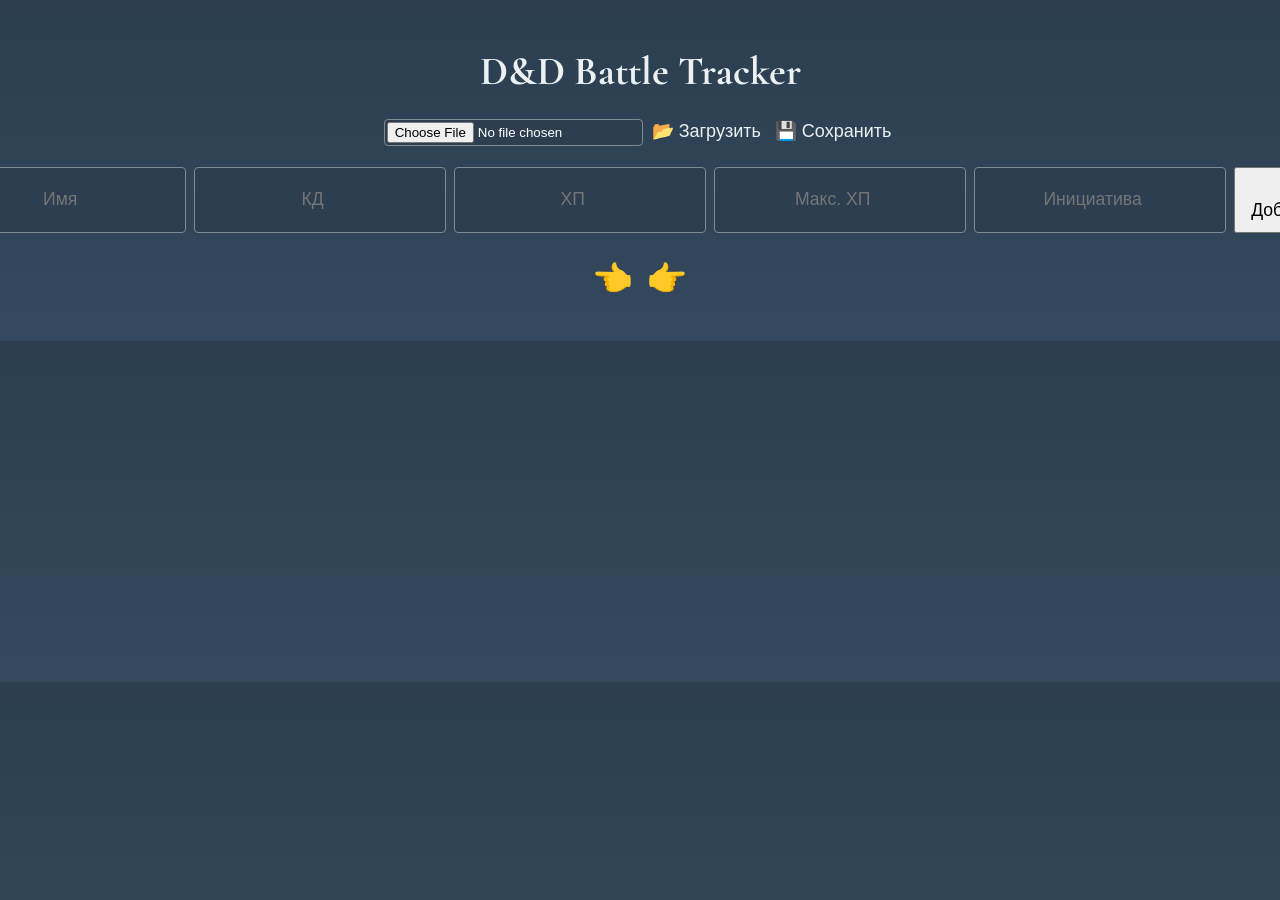
==== Battle Tracker 3.0/index.html @ ac60c1be "Add files via upload" ====
<!DOCTYPE html>
<html lang="ru">
<head>
  <meta charset="UTF-8">
  <title>D&D Battle Tracker Pro</title>
  <link rel="icon" type="image/x-icon" href="battletracker_ico.ico">
  <link href="https://fonts.googleapis.com/css2?family=Cormorant+Garamond:wght@400;700&family=Neucha&display=swap" rel="stylesheet">
  <link rel="stylesheet" href="styles.css">
</head>
<body>
  <h1>D&D Battle Tracker</h1>
  <div class="top-controls">
    <div class="file-ops">
      <input type="file" id="importFile" accept=".json">
      <button id="load-btn" class="icon-btn">📂 Загрузить</button>
      <button id="export-btn" class="icon-btn" onclick="exportCombatants()">💾 Сохранить</button>
    </div>
  </div>
  <form id="addForm" oninput="fixLeadingZeros(event)">
    <input type="text" id="name" placeholder="Имя" required>
    <input type="number" id="ac" placeholder="КД" min="0" required>
    <input type="number" id="hp" placeholder="ХП">
    <input type="number" id="maxHp" placeholder="Макс. ХП" required>
    <input type="number" id="initiative" placeholder="Инициатива" required>
    <button type="submit">➕ Добавить</button>
  </form>
  <div id="controls">
    <button onclick="prevTurn()">👈</button>
    <button onclick="nextTurn()">👉</button>
  </div>
  <div id="combatants"></div>
  <script src="scripts.js"></script>
</body>
</html>
---- Battle Tracker 3.0/styles.css ----
@import url('https://fonts.googleapis.com/css2?family=Neucha&display=swap');

body {
  font-family: 'Cormorant Garamond', serif;
  background: linear-gradient(to bottom, #2c3e50, #34495e);
  color: #ecf0f1;
  margin: 0;
  padding: 20px;
}

h1 { text-align: center; font-size: 2.5em; margin-bottom: 20px; }

.combatant-main-row {
  display: grid;
  grid-template-columns: 40px 1.2fr 80px 160px 80px 80px 1.8fr 150px;
  align-items: center; gap: 12px;
}

.combatant {
  background: #3b4a59; border: 1px solid #7f8c8d;
  margin-bottom: 8px; border-radius: 8px; padding: 8px 12px;
  transition: all 0.2s ease;
}

.combatant.collapsed { padding: 4px 12px; background: #2c3e50; min-height: 30px; }
.combatant.collapsed .hide-on-collapse { display: none; }
.combatant.active { border: 2px solid #f1c40f; }
.combatant.dead { background-color: #470000 !important; }

/* Кнопки и поля AddForm стали выше на 50% (увеличен padding) */
#addForm input, #addForm button {
  padding: 10px 15px; 
  font-size: 1.1em;
}

/* Кнопки без фона (включая Загрузить/Сохранить) */
.icon-btn, #controls button, .hp-control button, .file-ops button {
  background: none; border: none; color: #ecf0f1;
  cursor: pointer; font-size: 18px; padding: 5px; transition: transform 0.1s;
}

#controls button { font-size: 32px; }
#controls button:active, .hp-control button:active { transform: scale(0.9); }

.notes-area { margin: 10px auto 0; width: 95%; display: none; }
.combatant.notes-open .notes-area { display: block; }
.notes-area textarea {
  width: 100%; background: #1a252f; color: #bdc3c7;
  border: 1px solid #7f8c8d; border-radius: 5px; padding: 8px; font-family: 'Neucha', cursive;
}

.actions { display: flex; gap: 8px; margin-left: 20%; justify-content: flex-end; }

.health-bar {
  background: #444; height: 22px; border-radius: 11px;
  position: relative; overflow: hidden; border: 1px solid #7f8c8d;
}
.health-bar-inner { height: 100%; transition: width 0.3s; }
.health-text {
  position: absolute; width: 100%; text-align: center;
  line-height: 22px; font-size: 12px; font-weight: bold; z-index: 2;
  text-shadow: 1px 1px 2px black;
}

.death-saves-row {
  display: flex; justify-content: center; align-items: center; gap: 15px;
  margin-top: 10px; padding: 5px; background: rgba(0,0,0,0.2); border-radius: 5px;
}
.death-save-group { display: flex; gap: 5px; align-items: center; }
.death-dot { width: 15px; height: 15px; border: 2px solid #fff; border-radius: 50%; cursor: pointer; }
.death-dot.success.active { background: #2ecc71; border-color: #2ecc71; }
.death-dot.failure.active { background: #e74c3c; border-color: #e74c3c; }

.remove-btn { color: #e74c3c !important; }
.top-controls { text-align: center; margin-bottom: 20px; }
#addForm { display: flex; justify-content: center; gap: 8px; margin-bottom: 20px; }
#controls { text-align: center; margin-bottom: 20px; }
input { background: #2c3e50; border: 1px solid #7f8c8d; color: white; border-radius: 4px; padding: 2px; text-align: center; }
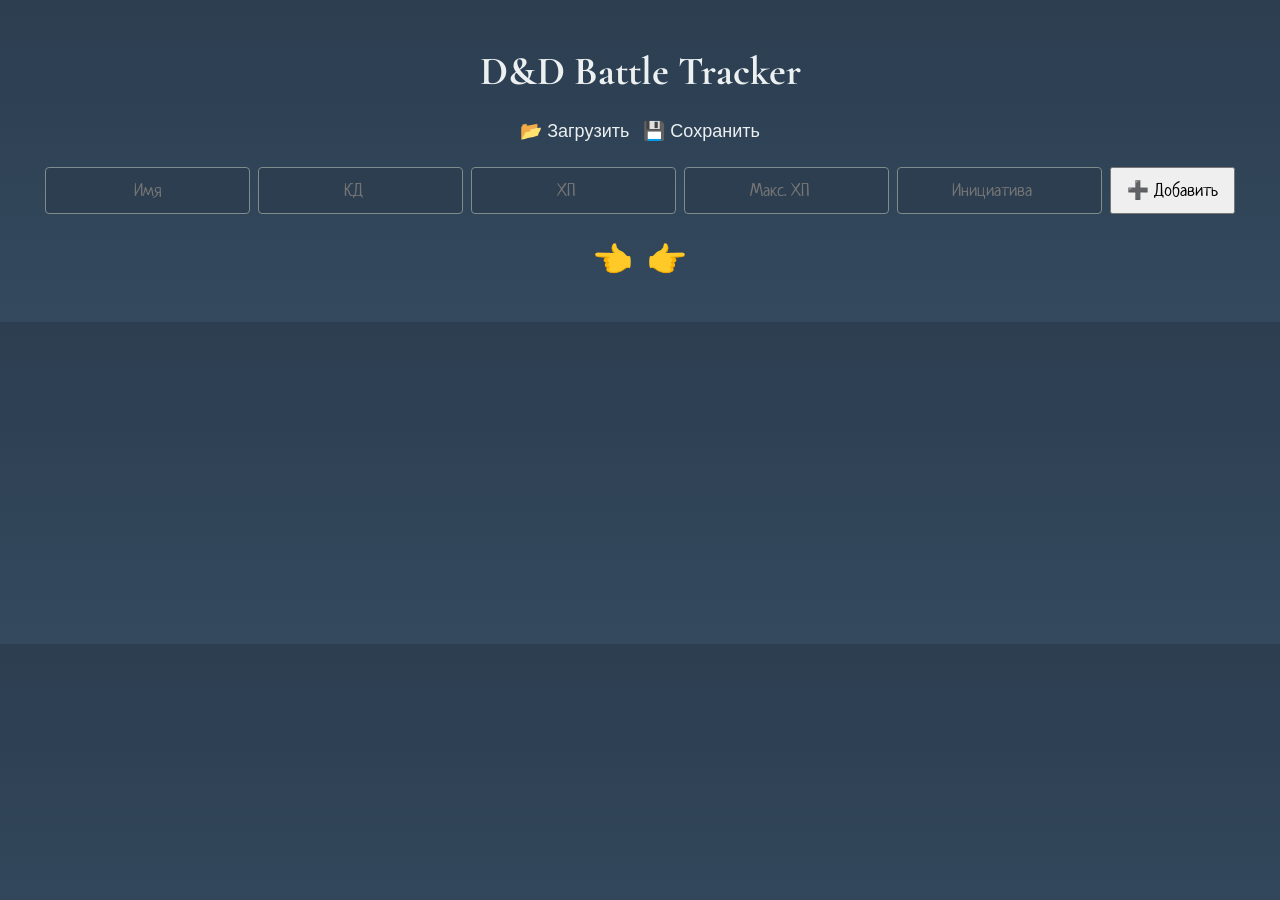
==== commit b7a52008: "Add files via upload" ====
--- a/Battle Tracker 3.0/index.html
+++ b/Battle Tracker 3.0/index.html
@@ -2,7 +2,7 @@
 <html lang="ru">
 <head>
   <meta charset="UTF-8">
-  <title>D&D Battle Tracker Pro</title>
+  <title>D&D Battle Tracker</title>
   <link rel="icon" type="image/x-icon" href="battletracker_ico.ico">
   <link href="https://fonts.googleapis.com/css2?family=Cormorant+Garamond:wght@400;700&family=Neucha&display=swap" rel="stylesheet">
   <link rel="stylesheet" href="styles.css">
@@ -11,10 +11,11 @@
   <h1>D&D Battle Tracker</h1>
   <div class="top-controls">
     <div class="file-ops">
-      <input type="file" id="importFile" accept=".json">
-      <button id="load-btn" class="icon-btn">📂 Загрузить</button>
-      <button id="export-btn" class="icon-btn" onclick="exportCombatants()">💾 Сохранить</button>
-    </div>
+  <input type="file" id="importFile" accept=".json" multiple style="display:none">
+  
+  <button id="load-btn" class="icon-btn" onclick="document.getElementById('importFile').click()">📂 Загрузить</button>
+  <button id="export-btn" class="icon-btn" onclick="exportCombatants()">💾 Сохранить</button>
+</div>
   </div>
   <form id="addForm" oninput="fixLeadingZeros(event)">
     <input type="text" id="name" placeholder="Имя" required>
--- a/Battle Tracker 3.0/styles.css
+++ b/Battle Tracker 3.0/styles.css
@@ -75,4 +75,10 @@
 .top-controls { text-align: center; margin-bottom: 20px; }
 #addForm { display: flex; justify-content: center; gap: 8px; margin-bottom: 20px; }
 #controls { text-align: center; margin-bottom: 20px; }
-input { background: #2c3e50; border: 1px solid #7f8c8d; color: white; border-radius: 4px; padding: 2px; text-align: center; }+input { background: #2c3e50; border: 1px solid #7f8c8d; color: white; border-radius: 4px; padding: 2px; text-align: center; }
+
+#addForm input, 
+#addForm input::placeholder, 
+#addForm button {
+  font-family: 'Neucha', cursive;
+}
